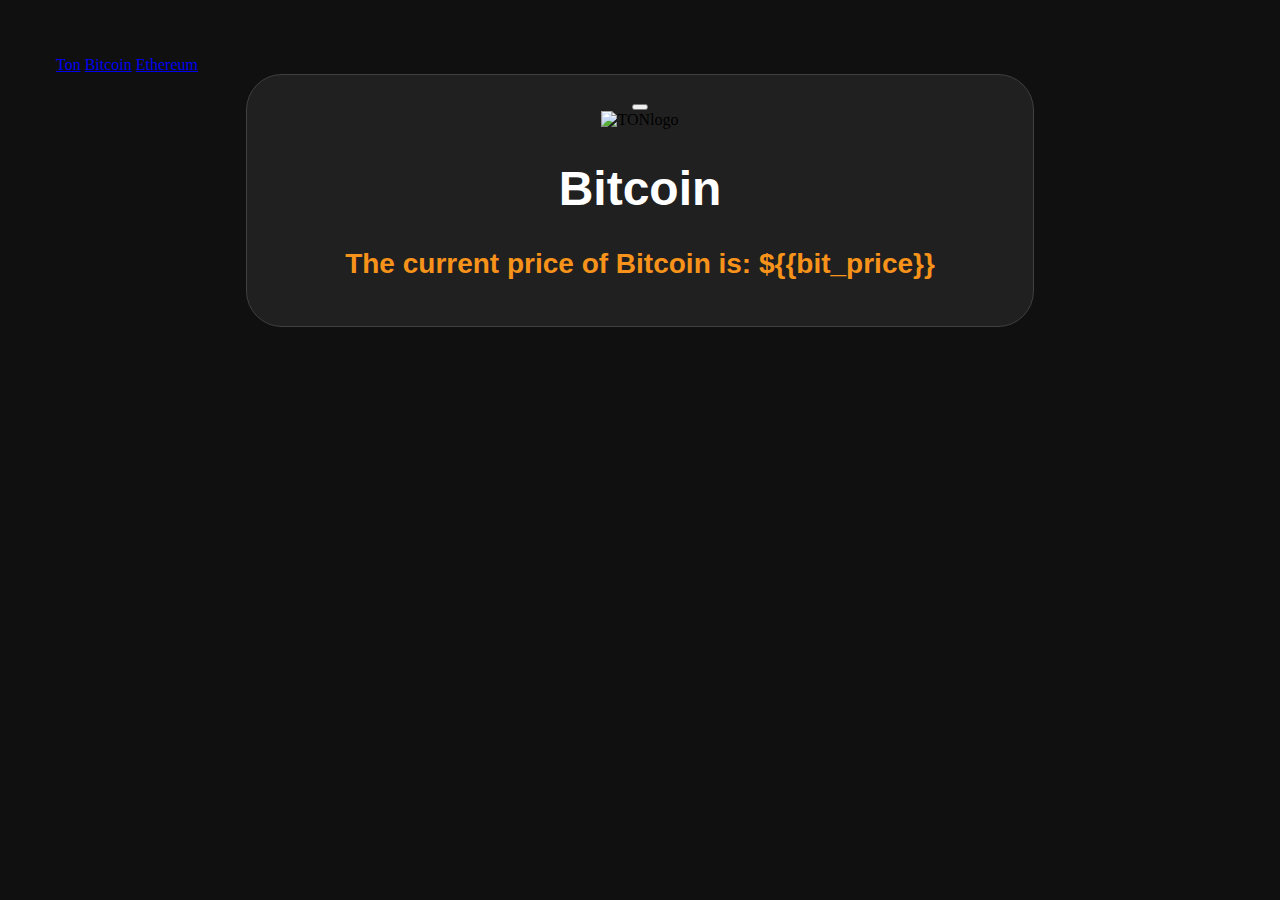
==== templates/BIT.html @ 55e63403 "1.1" ====
<!DOCTYPE html>
<html lang="en">
  <head>
    <meta charset="UTF-8" />
    <meta name="viewport" content="width=device-width, initial-scale=1.0" />
    <link rel="preconnect" href="https://fonts.googleapis.com" />
    <link rel="preconnect" href="https://fonts.gstatic.com" crossorigin />
    <link
      href="https://fonts.googleapis.com/css2?family=Plus+Jakarta+Sans:ital,wght@0,200..800;1,200..800&display=swap"
      rel="stylesheet"
    />
    <link
      rel="stylesheet"
      href="https://pyscript.net/releases/2024.1.1/core.css"
    />
    <script
      type="module"
      src="https://pyscript.net/releases/2024.1.1/core.js"
    ></script>
    <link
      rel="icon"
      href="https://s2.coinmarketcap.com/static/img/coins/64x64/1.png"
    />
    <script src="//ajax.googleapis.com/ajax/libs/jquery/1.4.4/jquery.min.js"></script>

    <link rel="stylesheet" href="/static/style.css" />
    <title>Bitcoin Price</title>
    <style>
      body {
        background-color: #101010;
      }
    </style>
  </head>
  <body>
    <div class="btns">
      <a href="/ton" class="btn-ton">Ton</a>
      <a href="/bitcoin" class="btn-bitcoin">Bitcoin</a>
      <a href="/ethereum" class="btn-ethereum">Ethereum</a>
    </div>
    <div class="container">
      <div class="card1">
        <div class="mycont card">
          <div class="btn">
            <button
              type="button"
              onclick="updatePrice()"
              class="btn-rld"
            ></button>
          </div>
          <div class="crypto-text">
            <img
              src="https://assets.coingecko.com/coins/images/1/standard/bitcoin.png"
              height="38"
              width="38"
              alt="TONlogo"
              loading="lazy"
              decoding="async"
              fetchpriority="low"
            />
            <h1 class="crypto-name">Bitcoin</h1>
          </div>
          <div class="price-hover">
            <p class="price" id="bit_price" style="color: #f7931a">
              The current price of Bitcoin is: ${{bit_price}}
            </p>
          </div>
        </div>
      </div>
      <div class="card2">
        <script
          async
          src="https://static.coinstats.app/widgets/coin-chart-widget.js"
        ></script>
        <coin-stats-chart-widget
          class="widget1"
          disable-credits="true"
          type="medium"
          coin-id="bitcoin"
          width="772"
          chart-height="180"
          currency="USD"
          locale="en"
          bg-color="rgba(33,33,33,1)"
          text-color="#FFFFFF"
          status-up-color="#74D492"
          status-down-color="#FE4747"
          buttons-color="#1C1B1B"
          chart-color="#f7931a"
          chart-gradient-from="rgba(247,147,26, 0.05);"
          chart-gradient-to="rgba(0,0,0,0)"
          chart-label-background="#000000"
          candle-grids-color="rgba(255,255,255,0.1)"
          border-color="rgba(64,64,64,1)"
          font="Arial"
          style="
            position: relative;
            margin-left: auto;
            margin-left: auto;
            border-radius: 50%;
          "
        >
        </coin-stats-chart-widget>
      </div>
      <div class="card3">
        <script
          async
          src="https://static.coinstats.app/widgets/coin-converter-widget.js"
        ></script>
        <coin-stats-converter-widget
          disable-credits="true"
          sell-coin-id="bitcoin"
          buy-coin-id="the-open-network"
          locale="en"
          background="#212121"
          text-color="#FFFFFF"
          border-color="rgba(64,64,64,1)"
          rotate-button-color="rgba(255,255,255,0.35)"
          type="large"
          font="Arial"
          width="772"
          style="
            position: relative;
            margin-left: auto;
            margin-left: auto;
            border-radius: 36px;
          "
        >
        </coin-stats-converter-widget>
      </div>
    </div>
    <script>
      const onCardMousemove = (event) => {
        const $card = event.currentTarget;
        // Получение координат мыши
        const rect = $card.getBoundingClientRect();
        const x = event.clientX - rect.left;
        const y = event.clientY - rect.top;

        $card.style.setProperty("--mouseX", `${x}px`);
        $card.style.setProperty("--mouseY", `${y}px`);
      };
      document
        .querySelector(".card")
        .addEventListener("mousemove", onCardMousemove);
    </script>
    <script src="https://code.jquery.com/jquery-3.6.0.min.js"></script>
    <script>
      function updatePrice() {
        $.get("/bit_price", function (data) {
          $("#price").text("The current price of TON is: $" + data.price);
        });
      }
      setInterval(updatePrice, 10000); // Обновление каждые 10 секунд
    </script>
  </body>
</html>
---- static/style.css ----
body {
    background-color: #101010;
    margin: 0;
    padding: 56px;
}

.container {
    max-width: 750px;
    margin: auto;
    text-align: center;
    background: rgba(255, 255, 255, 0.07);
    padding: 18px;
    border-radius: 36px;
    border: 1px solid rgb(64, 64, 64);
}

.chart {
    float: right;

}

.button-reload {
    float: right;
    padding: 0px;
    width: 38px;
    height: 38px;
    border-radius: 20px;
    border: 1px solid rgb(64, 64, 64);
    background: url("src/images/icon-reload.svg");
    background-position: center;
    background-size: 38px 38px;
    transition-duration: 0.2s;
}

.button-reload:hover {
    border: 1px solid rgb(98, 98, 98);
}

.button-reload:active {
    position:inherit;
    bottom: 50;
    width: 38px;
    height: 38px;
    border-radius: 20px;
    border: 1px solid rgba(64, 64, 64, 0);
    background: url("src/images/icon-reload.svg");
    background-position: center;
    background-size: 38px 38px;
}

h1 {
    font-family: "Plus+Jakarta+Sans", sans-serif;
    font-style: normal;
    font-weight: 800;
    color: #ffffff;
    font-size: 48px;
    margin: 38;
}

.price {
    font-family: "Plus+Jakarta+Sans", sans-serif;
    font-style: normal;
    font-weight: 600;
    margin-top: 20px;
    font-size: 28px;
    color: #0098EA;
}
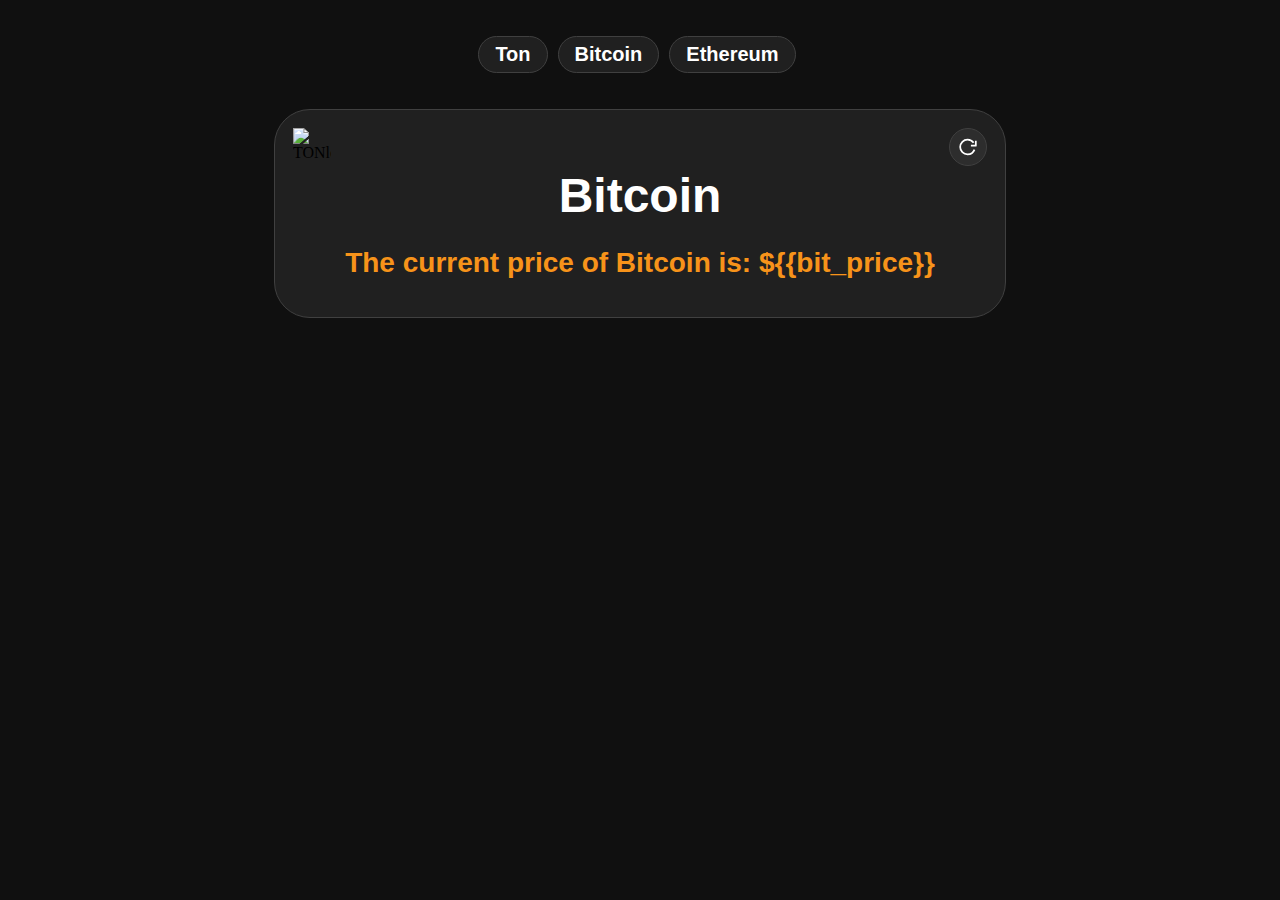
==== commit 9d22fba3: "1.2" ====
--- a/templates/BIT.html
+++ b/templates/BIT.html
@@ -33,13 +33,13 @@
   </head>
   <body>
     <div class="btns">
-      <a href="/ton" class="btn-ton">Ton</a>
+      <a href="/" class="btn-ton">Ton</a>
       <a href="/bitcoin" class="btn-bitcoin">Bitcoin</a>
       <a href="/ethereum" class="btn-ethereum">Ethereum</a>
     </div>
     <div class="container">
       <div class="card1">
-        <div class="mycont card">
+        <div class="mycontbit card">
           <div class="btn">
             <button
               type="button"
--- a/static/style.css
+++ b/static/style.css
@@ -1,67 +1,213 @@
-body {
-    background-color: #101010;
-    margin: 0;
-    padding: 56px;
+.noselect {
+  -webkit-touch-callout: none;
+  -webkit-user-select: none;
+  -khtml-user-select: none;
+  -moz-user-select: none;
+  -ms-user-select: none;
+  user-select: none;
 }
 
 .container {
-    max-width: 750px;
-    margin: auto;
-    text-align: center;
-    background: rgba(255, 255, 255, 0.07);
-    padding: 18px;
-    border-radius: 36px;
-    border: 1px solid rgb(64, 64, 64);
-}
-
-.chart {
-    float: right;
-
-}
-
-.button-reload {
-    float: right;
-    padding: 0px;
-    width: 38px;
-    height: 38px;
-    border-radius: 20px;
-    border: 1px solid rgb(64, 64, 64);
-    background: url("src/images/icon-reload.svg");
-    background-position: center;
-    background-size: 38px 38px;
-    transition-duration: 0.2s;
-}
-
-.button-reload:hover {
-    border: 1px solid rgb(98, 98, 98);
-}
-
-.button-reload:active {
-    position:inherit;
-    bottom: 50;
-    width: 38px;
-    height: 38px;
-    border-radius: 20px;
-    border: 1px solid rgba(64, 64, 64, 0);
-    background: url("src/images/icon-reload.svg");
-    background-position: center;
-    background-size: 38px 38px;
-}
-
-h1 {
-    font-family: "Plus+Jakarta+Sans", sans-serif;
-    font-style: normal;
-    font-weight: 800;
-    color: #ffffff;
-    font-size: 48px;
-    margin: 38;
+  position: relative;
+  padding: 36px;
+}
+
+.widget1 {
+  box-sizing: border-box;
+  max-width: 772px;
+  border-radius: 36px;
+}
+
+.mycontton,
+.mycontbit,
+.myconteth {
+  max-width: 732px;
+  margin: auto;
+  text-align: center;
+  background: rgba(255, 255, 255, 0.07);
+  padding: 18px;
+  border-radius: 36px;
+  border: 1px solid rgb(64, 64, 64);
+  transition-duration: 0.35s;
+}
+
+.mycontton:hover {
+  background: #0098ea15;
+}
+
+.mycontbit:hover {
+  background: #f7931a15;
+}
+
+.myconteth:hover {
+  background: #637be915;
+}
+
+.card1 {
+  max-width: 732px;
+  margin: auto;
+  z-index: 0;
+}
+
+.card2 {
+  max-width: 732px;
+  margin-left: auto;
+  margin-left: auto;
+  margin: auto;
+  margin-top: 28px;
+}
+
+.card3 {
+  max-width: 732px;
+  margin-left: auto;
+  margin-left: auto;
+  margin: auto;
+  margin-top: 28px;
+}
+
+/* .card {
+  position: relative;
+  z-index: 0;
+  border-radius: 36px;
+}
+.card:after {
+  content: "";
+  position: absolute;
+  inset: 0;
+  z-index: 1;
+  background: radial-gradient(
+    50em circle at var(--mouseX) var(--mouseY),
+    rgba(255, 255, 255, 0.05),
+    transparent 50%
+  );
+  opacity: 0;
+  transition: 0.7s;
+  border-radius: 36px;
+}
+.card:hover:after {
+  opacity: 1;
+  border-radius: 36px;
+} */
+
+.btns {
+  -webkit-touch-callout: none; /* запрещаю выделять текст на кнопках */
+  -webkit-user-select: none;
+  -khtml-user-select: none;
+  -moz-user-select: none;
+  -ms-user-select: none;
+  user-select: none;
+  text-align: center;
+  margin-top: 36px;
+}
+
+.btn-ton,
+.btn-bitcoin,
+.btn-ethereum {
+  display: inline-block;
+  padding-top: 0.3em;
+  padding-bottom: 0.3em;
+  padding-left: 0.8em;
+  padding-right: 0.8em;
+  margin-right: 0.3em;
+  text-decoration: none;
+  color: white;
+  font-family: "Plus+Jakarta+Sans", sans-serif;
+  font-style: normal;
+  font-weight: 700;
+  font-size: 20px;
+  background-color: rgba(255, 255, 255, 0.07);
+  border-radius: 20px;
+  border: 1px solid rgb(64, 64, 64);
+  transition: 350ms;
+}
+
+.btn-ton:hover {
+  color: white;
+  background-color: #0098ea;
+  border: 1px solid #c8c8c800;
+}
+.btn-bitcoin:hover {
+  color: white;
+  background-color: #f7931a;
+  border: 1px solid #c8c8c800;
+}
+.btn-ethereum:hover {
+  color: white;
+  background-color: #637be9;
+  border: 1px solid #c8c8c800;
+}
+
+.btn {
+  width: 38px;
+  height: 38px;
+  /* margin-top: 18px;
+  margin-right: 18px; */
+  float: right;
+  z-index: 3;
+}
+
+.btn-rld {
+  /* margin-top: 18px;
+  margin-right: 18px;
+  float: right; */
+  width: 38px;
+  height: 38px;
+  border-radius: 50%;
+  border: 1px solid rgb(64, 64, 64);
+  background: url("src/images/icon-reload.svg");
+  background-position: center;
+  background-size: 44px 44px;
+  background-repeat: no-repeat;
+  transition-duration: 0.3s;
+}
+
+.btn-rld:hover {
+  /* box-shadow: 0px 4px 8px rgba(255, 255, 255, 0.1); */
+  border: 1px solid rgb(90, 90, 90);
+  background-size: 48px 48px;
+}
+
+.btn-rld:active {
+  width: 38px;
+  height: 38px;
+  border-radius: 20px;
+  border: 1px solid rgba(64, 64, 64, 0);
+  background: url("src/images/icon-reload.svg");
+  background-position: center;
+  background-size: 40px 40px;
+  /* box-shadow: 0px 5px 5px rgba(255, 255, 255, 0); */
+}
+
+.crypto-text {
+  position: relative;
+  text-align: center;
+  display: flex;
+}
+
+.crypto-name {
+  -webkit-touch-callout: none; /* запрещаю выделять текст на кнопках */
+  -webkit-user-select: none;
+  -khtml-user-select: none;
+  -moz-user-select: none;
+  -ms-user-select: none;
+  user-select: none;
+  font-family: "Plus+Jakarta+Sans", sans-serif;
+  font-style: normal;
+  font-weight: 800;
+  font-size: 48px;
+  color: white;
+  margin-left: auto;
+  margin-right: auto;
+  margin-top: 40px;
+  margin-bottom: 0.5em;
 }
 
 .price {
-    font-family: "Plus+Jakarta+Sans", sans-serif;
-    font-style: normal;
-    font-weight: 600;
-    margin-top: 20px;
-    font-size: 28px;
-    color: #0098EA;
-}
+  font-family: "Plus+Jakarta+Sans", sans-serif;
+  font-style: normal;
+  font-weight: 600;
+  font-size: 28px;
+  color: #0098ea;
+  margin: auto;
+  margin-bottom: 0.7em;
+}
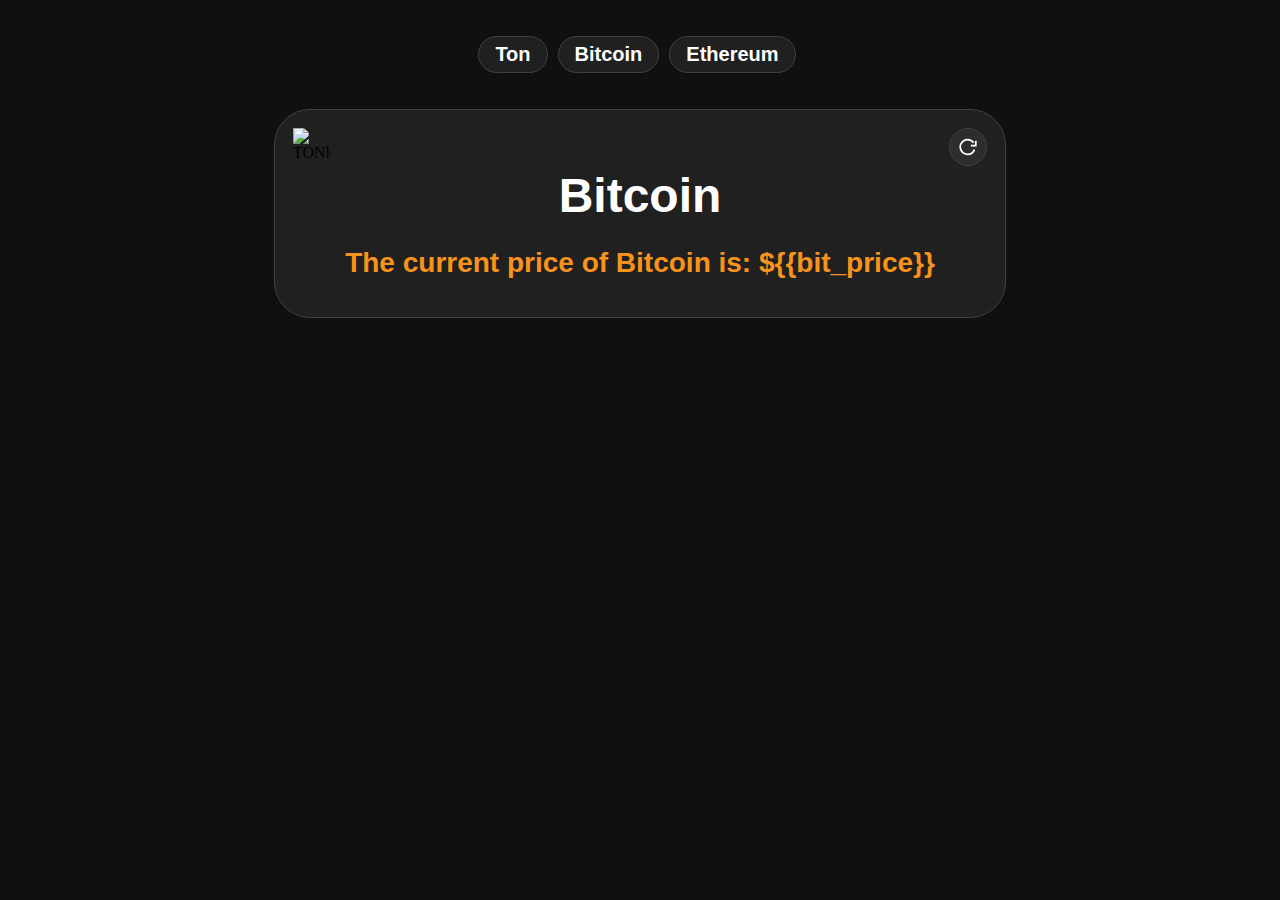
==== commit b94fe56e: "1.3" ====
--- a/templates/BIT.html
+++ b/templates/BIT.html
@@ -3,6 +3,14 @@
   <head>
     <meta charset="UTF-8" />
     <meta name="viewport" content="width=device-width, initial-scale=1.0" />
+    <script
+      async
+      src="https://static.coinstats.app/widgets/coin-chart-widget.js"
+    ></script>
+    <script
+      async
+      src="https://static.coinstats.app/widgets/coin-converter-widget.js"
+    ></script>
     <link rel="preconnect" href="https://fonts.googleapis.com" />
     <link rel="preconnect" href="https://fonts.gstatic.com" crossorigin />
     <link
@@ -33,7 +41,7 @@
   </head>
   <body>
     <div class="btns">
-      <a href="/" class="btn-ton">Ton</a>
+      <a href="/ton" class="btn-ton">Ton</a>
       <a href="/bitcoin" class="btn-bitcoin">Bitcoin</a>
       <a href="/ethereum" class="btn-ethereum">Ethereum</a>
     </div>
@@ -67,10 +75,6 @@
         </div>
       </div>
       <div class="card2">
-        <script
-          async
-          src="https://static.coinstats.app/widgets/coin-chart-widget.js"
-        ></script>
         <coin-stats-chart-widget
           class="widget1"
           disable-credits="true"
@@ -102,10 +106,6 @@
         </coin-stats-chart-widget>
       </div>
       <div class="card3">
-        <script
-          async
-          src="https://static.coinstats.app/widgets/coin-converter-widget.js"
-        ></script>
         <coin-stats-converter-widget
           disable-credits="true"
           sell-coin-id="bitcoin"
--- a/static/style.css
+++ b/static/style.css
@@ -7,9 +7,22 @@
   user-select: none;
 }
 
+body {
+  margin: 0;
+}
+
 .container {
   position: relative;
   padding: 36px;
+}
+
+.mainPagecontainer {
+  position: relative;
+  padding: 36px;
+  max-height: 100vh;
+  /* display: flex;
+  align-items: center;
+  height: auto; */
 }
 
 .widget1 {
@@ -31,16 +44,109 @@
   transition-duration: 0.35s;
 }
 
-.mycontton:hover {
+.mycontton:hover,
+.choiceton:hover {
   background: #0098ea15;
 }
 
-.mycontbit:hover {
+.mycontbit:hover,
+.choicebit:hover {
   background: #f7931a15;
 }
 
-.myconteth:hover {
+.myconteth:hover,
+.choiceeth:hover {
   background: #637be915;
+}
+
+.divloginbtn {
+  margin-top: 18px;
+}
+
+.btn-login {
+  display: inline-block;
+  padding-top: 0.3em;
+  padding-bottom: 0.3em;
+  padding-left: 0.8em;
+  padding-right: 0.8em;
+  /* margin-right: 0.3em; */
+  text-decoration: none;
+  color: white;
+  font-family: "Plus+Jakarta+Sans", sans-serif;
+  font-style: normal;
+  font-weight: 700;
+  font-size: 20px;
+  background: rgba(255, 255, 255, 0.07);
+  border-radius: 20px;
+  border: 1px solid rgb(64, 64, 64);
+  transition: 350ms;
+}
+
+.btn-login:hover {
+  /* color: #222222; */
+  /* background-color: rgb(70, 70, 70); */
+  /* border: 1px solid rgba(64, 64, 64, 0); */
+  border-color: rgb(128, 128, 128);
+  box-shadow: 0px 10px 10px rgba(0, 0, 0, 0.06);
+}
+
+.logintxt {
+  color: white;
+  font-family: "Plus+Jakarta+Sans", sans-serif;
+  font-style: normal;
+  font-weight: 900;
+  font-size: 36px;
+  margin-bottom: 24px;
+  margin-top: 24px;
+}
+
+.inputsss {
+  width: 85%;
+}
+
+.input {
+  margin-top: 1em;
+  text-align: initial;
+  display: block;
+  outline: none;
+  word-break: break-word;
+  overflow: visible;
+  box-sizing: border-box;
+  width: 100%;
+  padding: 0.6em;
+  border: 1px solid rgb(64, 64, 64);
+  border-radius: 20px;
+  background: rgba(255, 255, 255, 0.07);
+  color: rgb(255, 255, 255);
+  font-family: "Plus+Jakarta+Sans", sans-serif;
+  font-style: normal;
+  font-weight: 600;
+  font-size: 20px;
+  transition: 200ms ease;
+}
+
+.input:hover {
+  border-color: rgb(128, 128, 128);
+  box-shadow: 0px 10px 10px rgba(0, 0, 0, 0.06);
+}
+
+.input:focus {
+  border-color: rgb(128, 128, 128);
+  box-shadow: 0px 8px 12px rgba(0, 0, 0, 0.06);
+}
+
+.logincard {
+  display: grid;
+  place-items: center;
+  max-width: 512px;
+  margin: auto;
+  margin-top: 24vh;
+  text-align: center;
+  background: #222222;
+  padding: 24px;
+  border-radius: 36px;
+  border: 1px solid rgb(64, 64, 64);
+  transition-duration: 0.35s;
 }
 
 .card1 {
@@ -211,3 +317,128 @@
   margin: auto;
   margin-bottom: 0.7em;
 }
+
+.flexcontainer {
+  display: flex;
+  margin-top: 22vh;
+  position: relative;
+  padding: 36px;
+  max-height: 100vh;
+  text-align: center;
+}
+
+.choiceton,
+.choicebit,
+.choiceeth {
+  cursor: pointer;
+  width: 24%;
+  height: 44vh;
+  margin: auto;
+  text-align: center;
+  background: #222222;
+  padding: 18px;
+  border-radius: 36px;
+  border: 1px solid rgb(64, 64, 64);
+  transition-duration: 0.35s;
+}
+.choicetxt {
+  -webkit-touch-callout: none; /* запрещаю выделять текст на кнопках */
+  -webkit-user-select: none;
+  -khtml-user-select: none;
+  -moz-user-select: none;
+  -ms-user-select: none;
+  user-select: none;
+  font-family: "Plus+Jakarta+Sans", sans-serif;
+  font-style: normal;
+  font-weight: 800;
+  font-size: 48px;
+  color: white;
+  position: relative;
+  top: 39%;
+}
+
+/* .choicetxtton,
+.choicetxtbit,
+.choicetxteth {
+  padding-top: 10em;
+  padding-bottom: 10em;
+  padding-left: 3em;
+  padding-right: 3em;
+  margin-right: 0.3em;
+  text-decoration: none;
+  color: white;
+  font-family: "Plus+Jakarta+Sans", sans-serif;
+  font-style: normal;
+  font-weight: 700;
+  font-size: 20px;
+  background-color: rgba(255, 255, 255, 0.07);
+  border-radius: 20px;
+  border: 1px solid rgb(64, 64, 64);
+  transition: 350ms;
+} */
+
+/* .choiceton {
+  background-image: url(https://s2.coinmarketcap.com/static/img/coins/64x64/11419.png);
+  background-repeat: no-repeat;
+  background-size: 256px;
+  background-position: center;
+  background-blend-mode: lighten;
+} */
+
+.glow-on-hover {
+  position: relative;
+}
+
+.glow-on-hover:before {
+  content: "";
+  background: linear-gradient(
+    45deg,
+    #ff0000,
+    #ff7300,
+    #fffb00,
+    #48ff00,
+    #00ffd5,
+    #002bff,
+    #7a00ff,
+    #ff00c8,
+    #ff0000
+  );
+  position: absolute;
+  background-size: 400%;
+  z-index: -1;
+  filter: blur(100px);
+  width: calc(100% + 4px);
+  height: calc(100% + 4px);
+  animation: glowing 26s linear infinite;
+  opacity: 0;
+  transition: opacity 0.45s ease-in-out;
+  border-radius: 36px;
+}
+
+.glow-on-hover:hover:before {
+  opacity: 0.4;
+}
+
+/* .glow-on-hover:after {
+  z-index: -1;
+  content: "";
+  position: absolute;
+  width: 100%;
+  height: 100%;
+  background: #111;
+  left: 0;
+  top: 0;
+  border-radius: 36px;
+} */
+
+@keyframes glowing {
+  0% {
+    background-position: 0 0;
+  }
+  50% {
+    background-position: 400% 0;
+  }
+  100% {
+    background-position: 0 0;
+  }
+}
